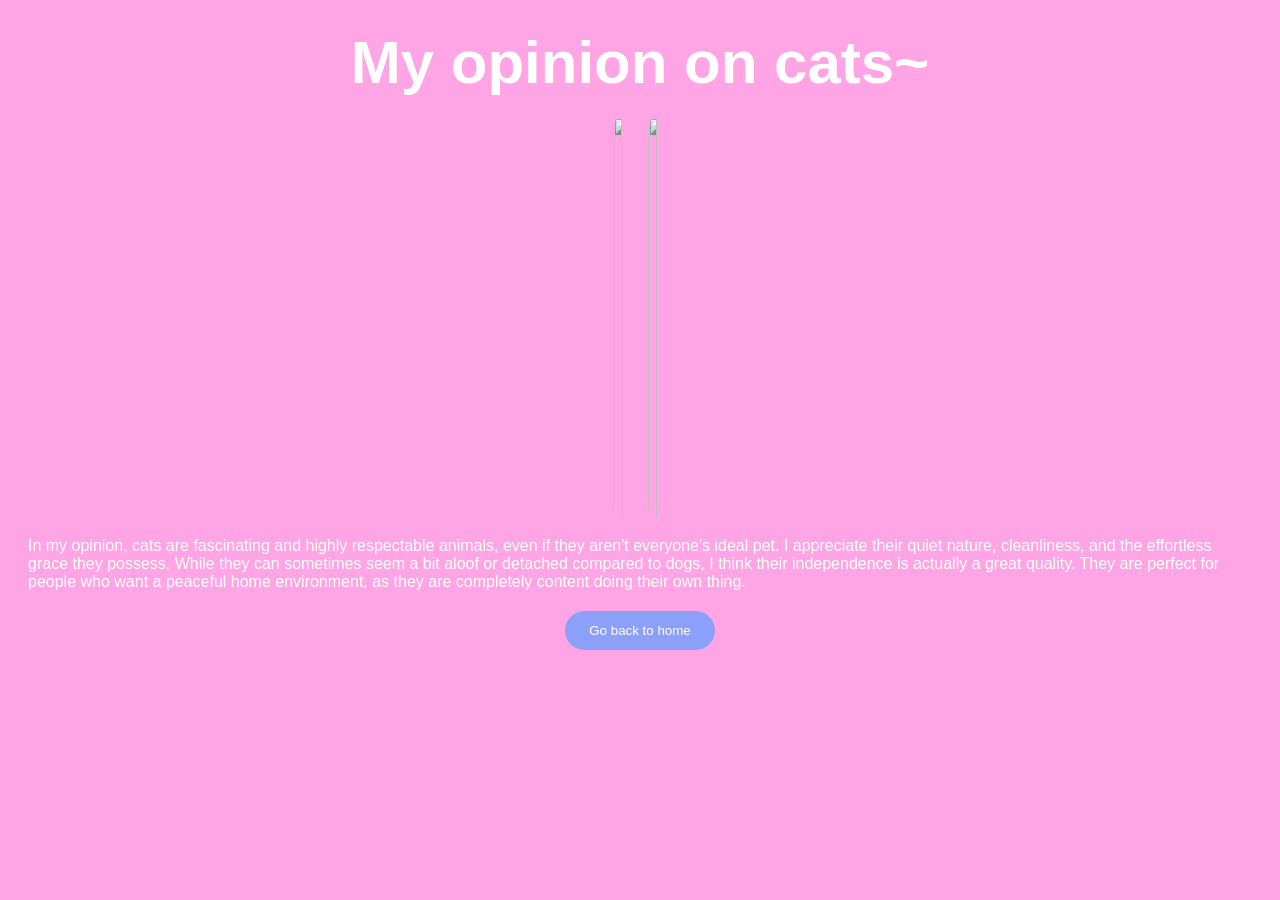
==== cats.html @ 09bd39ea "Final changes! Done!" ====
<!DOCTYPE html>
<html lang="en">
    <head>
        <meta charset="UTF-8">
        <meta name="viewport" content="width=device-width initial-scale=1.0">
        <title>My opinion on cats hehe</title>
        <link rel="stylesheet" href="./styles.css"/>
    </head>
    <body>
        <header></header>
        <main>
            <h1>My opinion on cats~</h1>
            <div class="image-container">
           <img src="G:\CODING PROJECTS\SUNRISE\imgs\Cats.jpg">
           <img src="G:\CODING PROJECTS\SUNRISE\imgs\cats 2.jpg">
           </div>
           <p class="yo">In my opinion, cats are fascinating and highly respectable animals, even if they aren't everyone's ideal pet. I appreciate their quiet nature, cleanliness, and the effortless grace they possess. While they can sometimes seem a bit aloof or detached compared to dogs, I think their independence is actually a great quality. They are perfect for people who want a peaceful home environment, as they are completely content doing their own thing.</p>
           <a href="G:\CODING PROJECTS\SUNRISE\index.html"><button>Go back to home</button></a>
        </main>
    </body>
---- styles.css ----
*{
    font-family:'Franklin Gothic Medium', 'Arial Narrow', Arial, sans-serif;
}
main {
    display: flex;
    flex-direction: column;
    align-items: center;
    justify-items: center;
}

body {
    background-color: rgb(255, 164, 228);
    color: white;
}

h1 {
    font-size: 60px;
    margin: 0;
    margin-top: 20px;
}

h2 {
    font-style: italic;
    font-weight: 500;
}

h3 {
    margin-top: -10px;
    font-weight: 500;
}

.wiki{
    display: inline-block;
    position: relative;
    top: -150px;
    margin: 10px;
}

img{
    width: 250px;
    border-radius: 20px;
}

.image-container {
    display: flex;      
    gap: 15px;          
    justify-content: center;
}

.image-container img {
    margin-top: 20px;
    width: 48%;          
    height: 400px;  
}

ul {
    position: relative;
    top: -20px;
}

.type {
    text-decoration: underline;

}

.yo {
    margin: 20px;
}

button {
    background-color: #8ca0fa;
    color: white;      
    padding: 12px 24px;  
    border: none;              
    border-radius: 20px;     
}

button:hover {
   background-color: #8ce4fa;
   transition: background-color  0.3s ease, box-shadow 0.3s ease;  
}
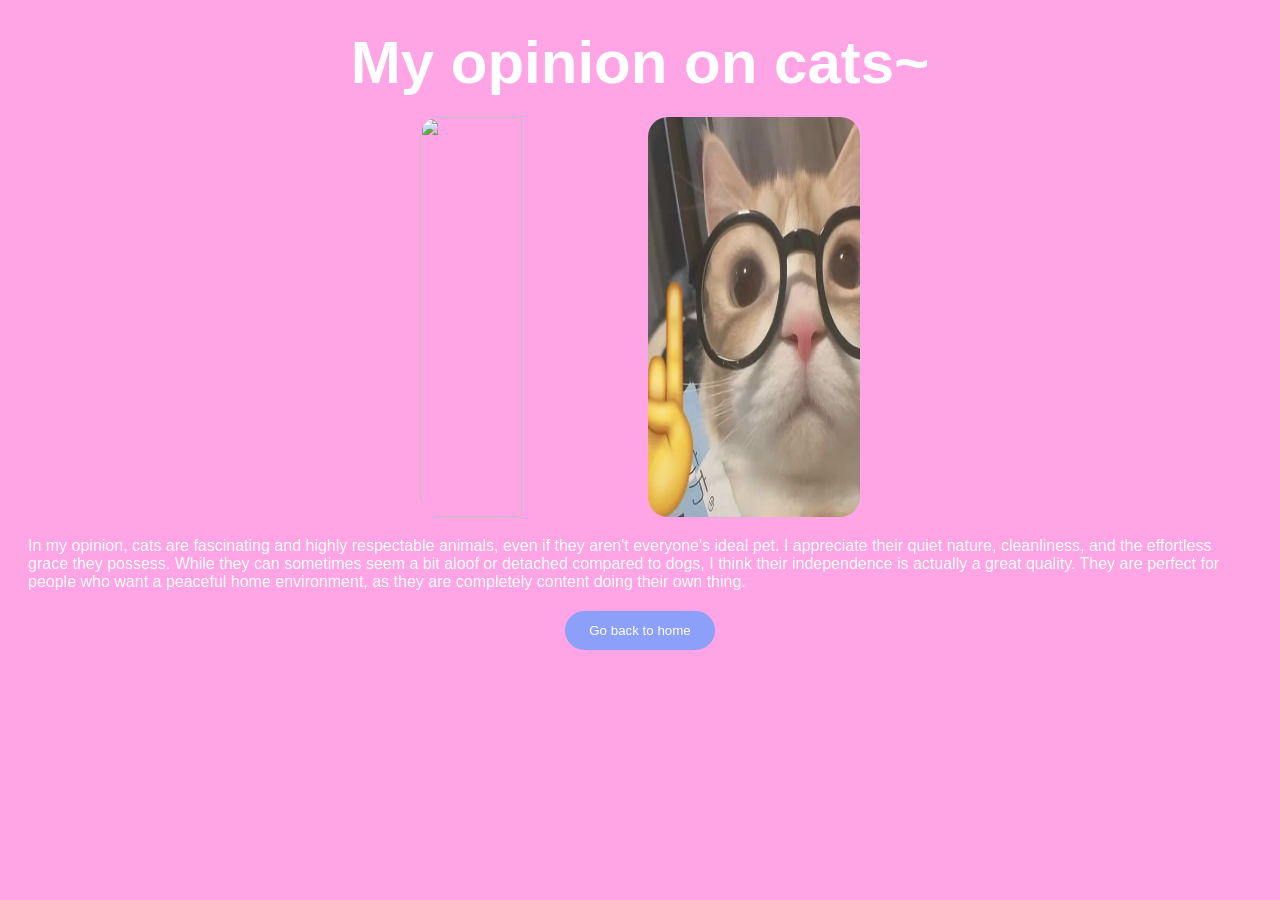
==== commit 25de70b4: "Update cats.html" ====
--- a/cats.html
+++ b/cats.html
@@ -11,8 +11,8 @@
         <main>
             <h1>My opinion on cats~</h1>
             <div class="image-container">
-           <img src="G:\CODING PROJECTS\SUNRISE\imgs\Cats.jpg">
-           <img src="G:\CODING PROJECTS\SUNRISE\imgs\cats 2.jpg">
+           <img src="\imgsCats.jpg">
+           <img src="\imgs\cats 2.jpg">
            </div>
            <p class="yo">In my opinion, cats are fascinating and highly respectable animals, even if they aren't everyone's ideal pet. I appreciate their quiet nature, cleanliness, and the effortless grace they possess. While they can sometimes seem a bit aloof or detached compared to dogs, I think their independence is actually a great quality. They are perfect for people who want a peaceful home environment, as they are completely content doing their own thing.</p>
            <a href="G:\CODING PROJECTS\SUNRISE\index.html"><button>Go back to home</button></a>
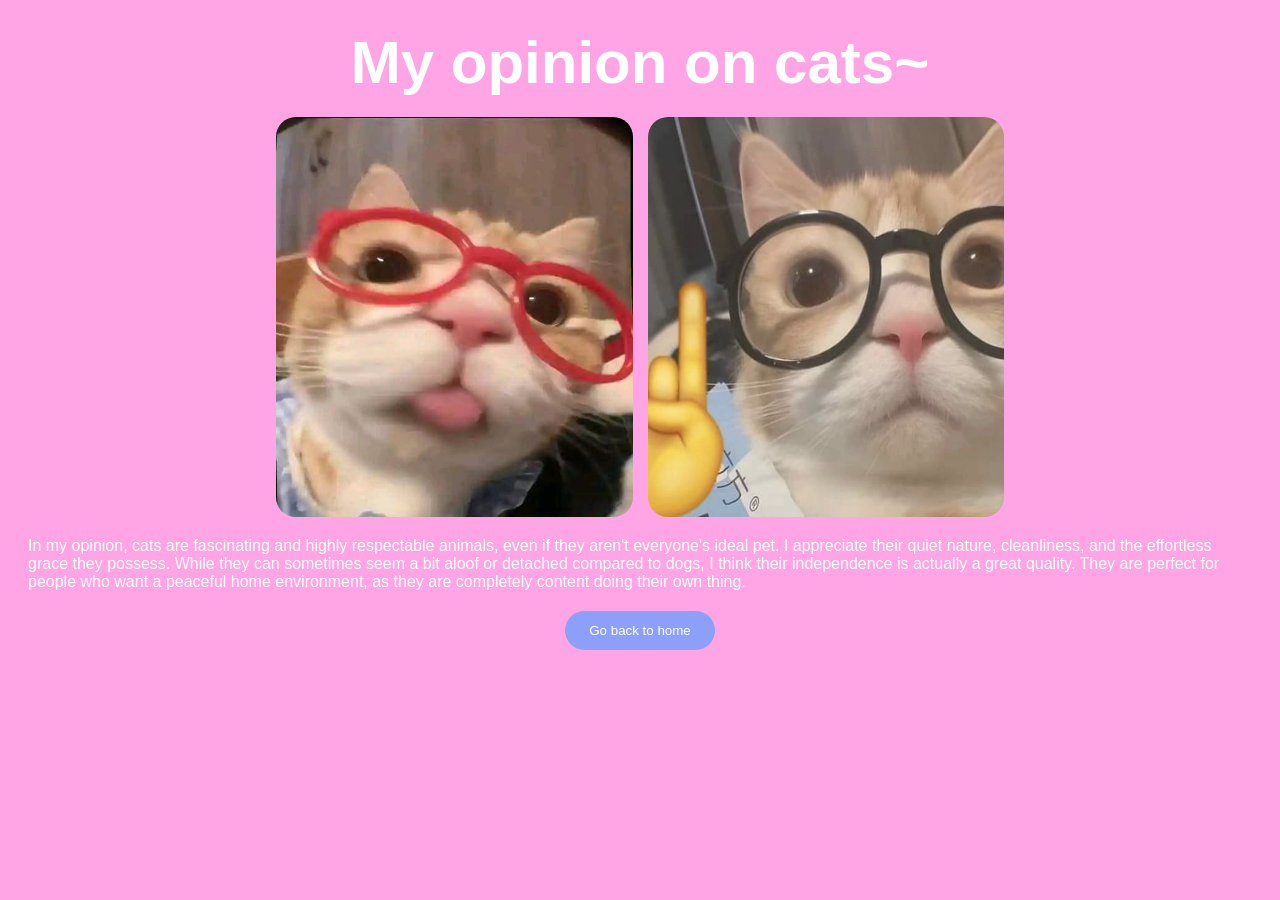
==== commit 18e1e1b1: "Update cats.html" ====
--- a/cats.html
+++ b/cats.html
@@ -4,14 +4,14 @@
         <meta charset="UTF-8">
         <meta name="viewport" content="width=device-width initial-scale=1.0">
         <title>My opinion on cats hehe</title>
-        <link rel="stylesheet" href="./styles.css"/>
+        <link rel="stylesheet" href="/styles.css"/>
     </head>
     <body>
         <header></header>
         <main>
             <h1>My opinion on cats~</h1>
             <div class="image-container">
-           <img src="\imgsCats.jpg">
+           <img src="\imgs\Cats.jpg">
            <img src="\imgs\cats 2.jpg">
            </div>
            <p class="yo">In my opinion, cats are fascinating and highly respectable animals, even if they aren't everyone's ideal pet. I appreciate their quiet nature, cleanliness, and the effortless grace they possess. While they can sometimes seem a bit aloof or detached compared to dogs, I think their independence is actually a great quality. They are perfect for people who want a peaceful home environment, as they are completely content doing their own thing.</p>
